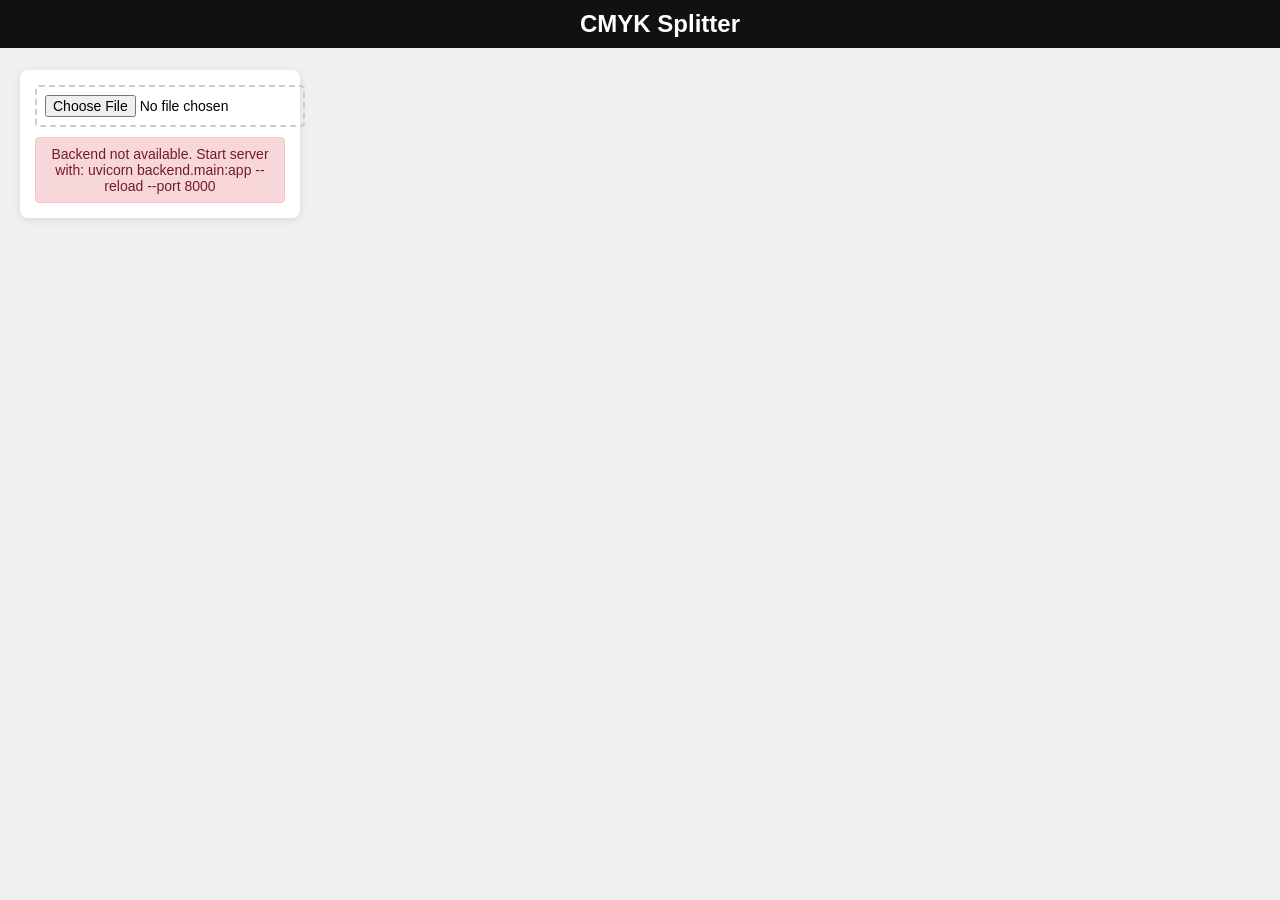
==== index.html @ 433c0a3d "initial generation" ====
<!DOCTYPE html>
<html lang="en">
<head>
  <meta charset="UTF-8">
  <title>CMYK Splitter</title>
  <link rel="stylesheet" href="style.css">
</head>
<body>
<header>
  <h1>CMYK Splitter</h1>
</header>

<!-- Upload section -->
<div id="upload-section">
  <input type="file" id="image-upload" accept="image/*">
  <div id="preview-container"></div>
  <div id="status-message"></div>
</div>

<!-- p5 canvas will go here -->
<div p5></div>

<script src="lib/p5.js"></script>
<script src="lib/p5.svg.js"></script>
<script src="lib/dat.gui.min.js"></script>
<script src="lib/paper.js"></script>

<!-- utility functionss -->
<script src="p5tools.js"></script>
<!-- API client -->
<script src="api-client.js"></script>
<!-- CMYK controls -->
<script src="cmyk-controls.js"></script>
<!-- Your sketch file -->
<script src="sketch.js"></script>

</body>
</html>
---- style.css ----
body {
    margin: 0;
    padding: 0;
    background: #f0f0f0;
    display: flex;
    justify-content: center;
    align-items: center;
    height: 100vh;
  }
  
/* p5 canvas centered */
.p5Canvas {
    display: block;
    margin: auto;
    background: white;
}

header {
    background-color: #111;
    color: white;
    padding: 10px 20px;
    text-align: center;
    width: 100%;
    position: fixed;
    top: 0;
    left: 0;
    font-family: sans-serif;
}

header h1 {
    margin: 0;
    font-size: 1.5rem;
}

.dg {
    position: absolute;
    top: 47.5px;
    right: 5px;
}

/* Upload section */
#upload-section {
    position: fixed;
    top: 70px;
    left: 20px;
    background: white;
    padding: 15px;
    border-radius: 8px;
    box-shadow: 0 2px 8px rgba(0, 0, 0, 0.1);
    max-width: 250px;
    font-family: sans-serif;
}

/* File input styling */
#image-upload {
    display: block;
    width: 100%;
    padding: 8px;
    margin-bottom: 10px;
    border: 2px dashed #ccc;
    border-radius: 4px;
    cursor: pointer;
    font-size: 14px;
}

#image-upload:hover {
    border-color: #999;
}

/* Preview container */
#preview-container {
    margin: 10px 0;
    text-align: center;
}

#preview-container img {
    border-radius: 4px;
    border: 1px solid #ddd;
}

/* Status messages */
#status-message {
    padding: 8px;
    border-radius: 4px;
    font-size: 14px;
    margin-top: 10px;
    text-align: center;
}

#status-message.success {
    background: #d4edda;
    color: #155724;
    border: 1px solid #c3e6cb;
}

#status-message.error {
    background: #f8d7da;
    color: #721c24;
    border: 1px solid #f5c6cb;
}

#status-message.processing {
    background: #d1ecf1;
    color: #0c5460;
    border: 1px solid #bee5eb;
}

#status-message:empty {
    display: none;
}

/* Loading spinner */
.loading-spinner {
    display: inline-block;
    width: 20px;
    height: 20px;
    border: 3px solid rgba(0, 0, 0, 0.1);
    border-radius: 50%;
    border-top-color: #333;
    animation: spin 1s ease-in-out infinite;
}

@keyframes spin {
    to { transform: rotate(360deg); }
}
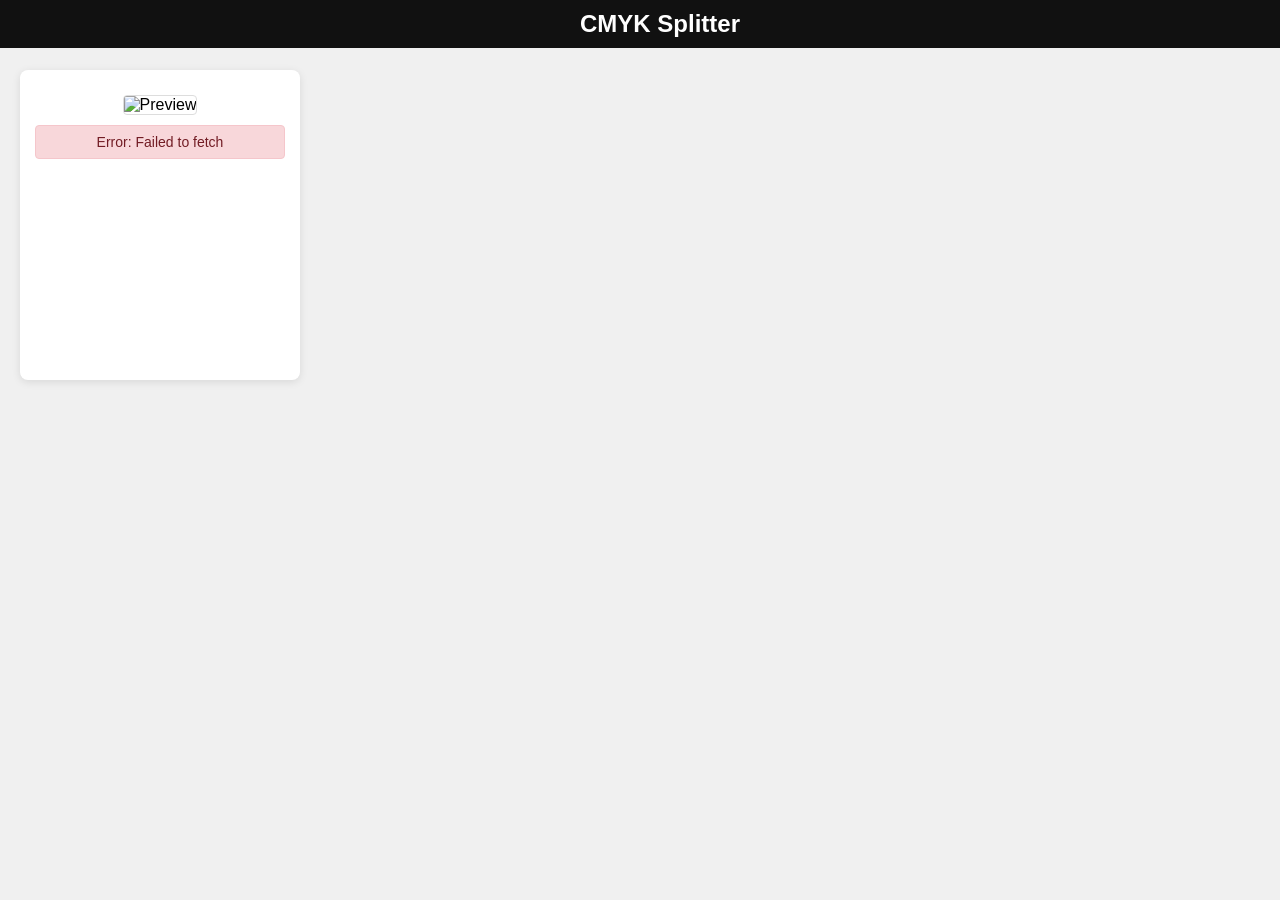
==== commit 84101e86: "refactor svg creation onto the backend" ====
--- a/index.html
+++ b/index.html
@@ -17,21 +17,18 @@
   <div id="status-message"></div>
 </div>
 
-<!-- p5 canvas will go here -->
-<div p5></div>
+<!-- CMYK visualization container -->
+<div id="cmyk-container"></div>
 
-<script src="lib/p5.js"></script>
-<script src="lib/p5.svg.js"></script>
 <script src="lib/dat.gui.min.js"></script>
-<script src="lib/paper.js"></script>
 
-<!-- utility functionss -->
-<script src="p5tools.js"></script>
+<!-- utility functions -->
+<script src="svgtools.js"></script>
 <!-- API client -->
 <script src="api-client.js"></script>
 <!-- CMYK controls -->
 <script src="cmyk-controls.js"></script>
-<!-- Your sketch file -->
+<!-- Visualization -->
 <script src="sketch.js"></script>
 
 </body>
--- a/style.css
+++ b/style.css
@@ -8,11 +8,17 @@
     height: 100vh;
   }
   
-/* p5 canvas centered */
-.p5Canvas {
+/* CMYK container centered */
+#cmyk-container {
+    display: flex;
+    justify-content: center;
+    align-items: center;
+    margin: 20px auto;
+}
+
+#cmyk-container svg {
     display: block;
-    margin: auto;
-    background: white;
+    box-shadow: 0 2px 8px rgba(0, 0, 0, 0.1);
 }
 
 header {
@@ -47,20 +53,14 @@
     padding: 15px;
     border-radius: 8px;
     box-shadow: 0 2px 8px rgba(0, 0, 0, 0.1);
-    max-width: 250px;
+    width: 250px;
+    min-height: 280px;
     font-family: sans-serif;
 }
 
-/* File input styling */
+/* File input styling - hidden, triggered by GUI button */
 #image-upload {
-    display: block;
-    width: 100%;
-    padding: 8px;
-    margin-bottom: 10px;
-    border: 2px dashed #ccc;
-    border-radius: 4px;
-    cursor: pointer;
-    font-size: 14px;
+    display: none;
 }
 
 #image-upload:hover {
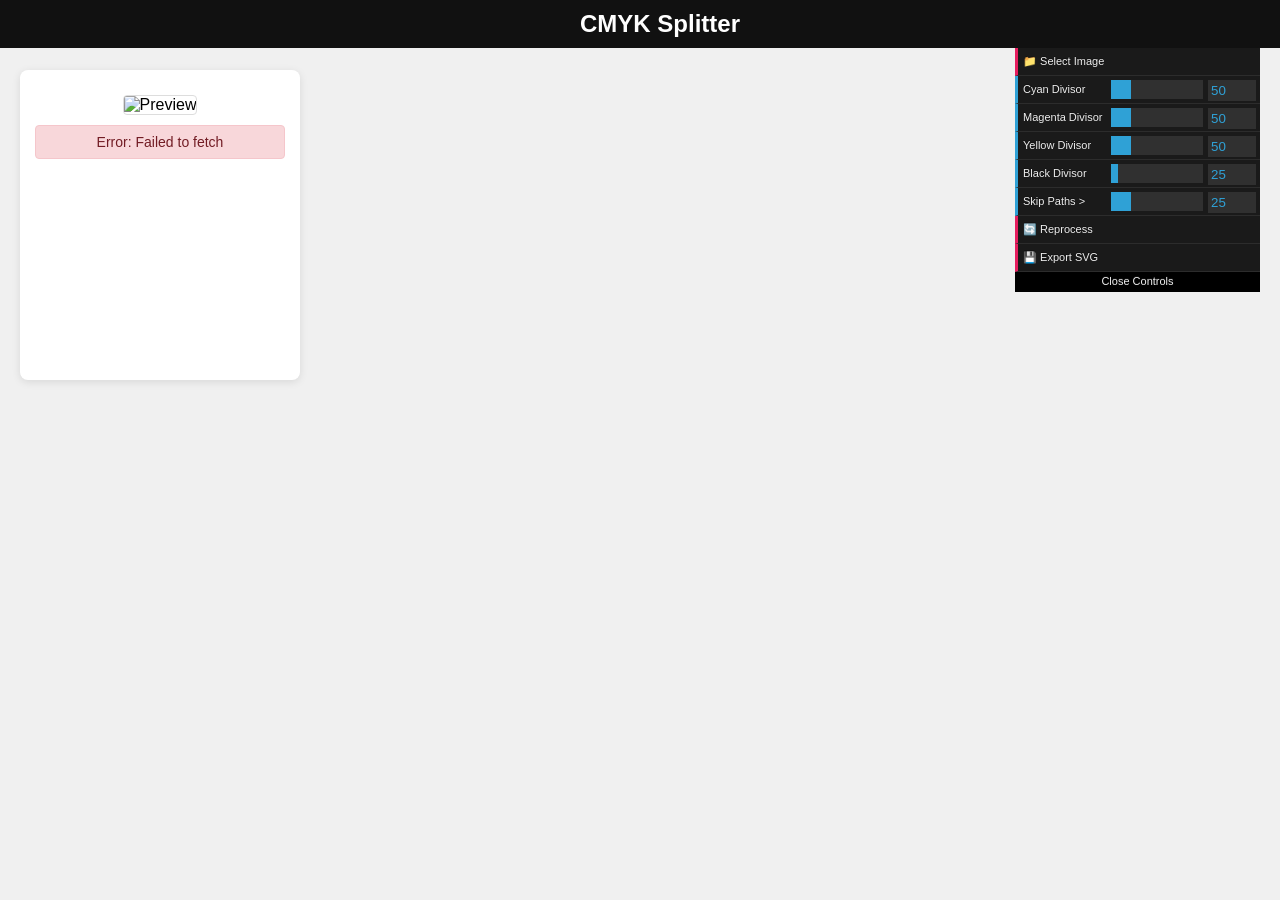
==== commit df43dbf4: "move frontend index for gh-pages" ====
--- a/index.html
+++ b/index.html
@@ -3,7 +3,7 @@
 <head>
   <meta charset="UTF-8">
   <title>CMYK Splitter</title>
-  <link rel="stylesheet" href="style.css">
+  <link rel="stylesheet" href="frontend/style.css">
 </head>
 <body>
 <header>
@@ -20,16 +20,16 @@
 <!-- CMYK visualization container -->
 <div id="cmyk-container"></div>
 
-<script src="lib/dat.gui.min.js"></script>
+<script src="frontend/lib/dat.gui.min.js"></script>
 
 <!-- utility functions -->
-<script src="svgtools.js"></script>
+<script src="frontend/svgtools.js"></script>
 <!-- API client -->
-<script src="api-client.js"></script>
+<script src="frontend/api-client.js"></script>
 <!-- CMYK controls -->
-<script src="cmyk-controls.js"></script>
+<script src="frontend/cmyk-controls.js"></script>
 <!-- Visualization -->
-<script src="sketch.js"></script>
+<script src="frontend/sketch.js"></script>
 
 </body>
 </html>
--- a/frontend/style.css
+++ b/frontend/style.css
@@ -0,0 +1,125 @@
+body {
+    margin: 0;
+    padding: 0;
+    background: #f0f0f0;
+    display: flex;
+    justify-content: center;
+    align-items: center;
+    height: 100vh;
+  }
+  
+/* CMYK container centered */
+#cmyk-container {
+    display: flex;
+    justify-content: center;
+    align-items: center;
+    margin: 20px auto;
+}
+
+#cmyk-container svg {
+    display: block;
+    box-shadow: 0 2px 8px rgba(0, 0, 0, 0.1);
+}
+
+header {
+    background-color: #111;
+    color: white;
+    padding: 10px 20px;
+    text-align: center;
+    width: 100%;
+    position: fixed;
+    top: 0;
+    left: 0;
+    font-family: sans-serif;
+}
+
+header h1 {
+    margin: 0;
+    font-size: 1.5rem;
+}
+
+.dg {
+    position: absolute;
+    top: 47.5px;
+    right: 5px;
+}
+
+/* Upload section */
+#upload-section {
+    position: fixed;
+    top: 70px;
+    left: 20px;
+    background: white;
+    padding: 15px;
+    border-radius: 8px;
+    box-shadow: 0 2px 8px rgba(0, 0, 0, 0.1);
+    width: 250px;
+    min-height: 280px;
+    font-family: sans-serif;
+}
+
+/* File input styling - hidden, triggered by GUI button */
+#image-upload {
+    display: none;
+}
+
+#image-upload:hover {
+    border-color: #999;
+}
+
+/* Preview container */
+#preview-container {
+    margin: 10px 0;
+    text-align: center;
+}
+
+#preview-container img {
+    border-radius: 4px;
+    border: 1px solid #ddd;
+}
+
+/* Status messages */
+#status-message {
+    padding: 8px;
+    border-radius: 4px;
+    font-size: 14px;
+    margin-top: 10px;
+    text-align: center;
+}
+
+#status-message.success {
+    background: #d4edda;
+    color: #155724;
+    border: 1px solid #c3e6cb;
+}
+
+#status-message.error {
+    background: #f8d7da;
+    color: #721c24;
+    border: 1px solid #f5c6cb;
+}
+
+#status-message.processing {
+    background: #d1ecf1;
+    color: #0c5460;
+    border: 1px solid #bee5eb;
+}
+
+#status-message:empty {
+    display: none;
+}
+
+/* Loading spinner */
+.loading-spinner {
+    display: inline-block;
+    width: 20px;
+    height: 20px;
+    border: 3px solid rgba(0, 0, 0, 0.1);
+    border-radius: 50%;
+    border-top-color: #333;
+    animation: spin 1s ease-in-out infinite;
+}
+
+@keyframes spin {
+    to { transform: rotate(360deg); }
+}
